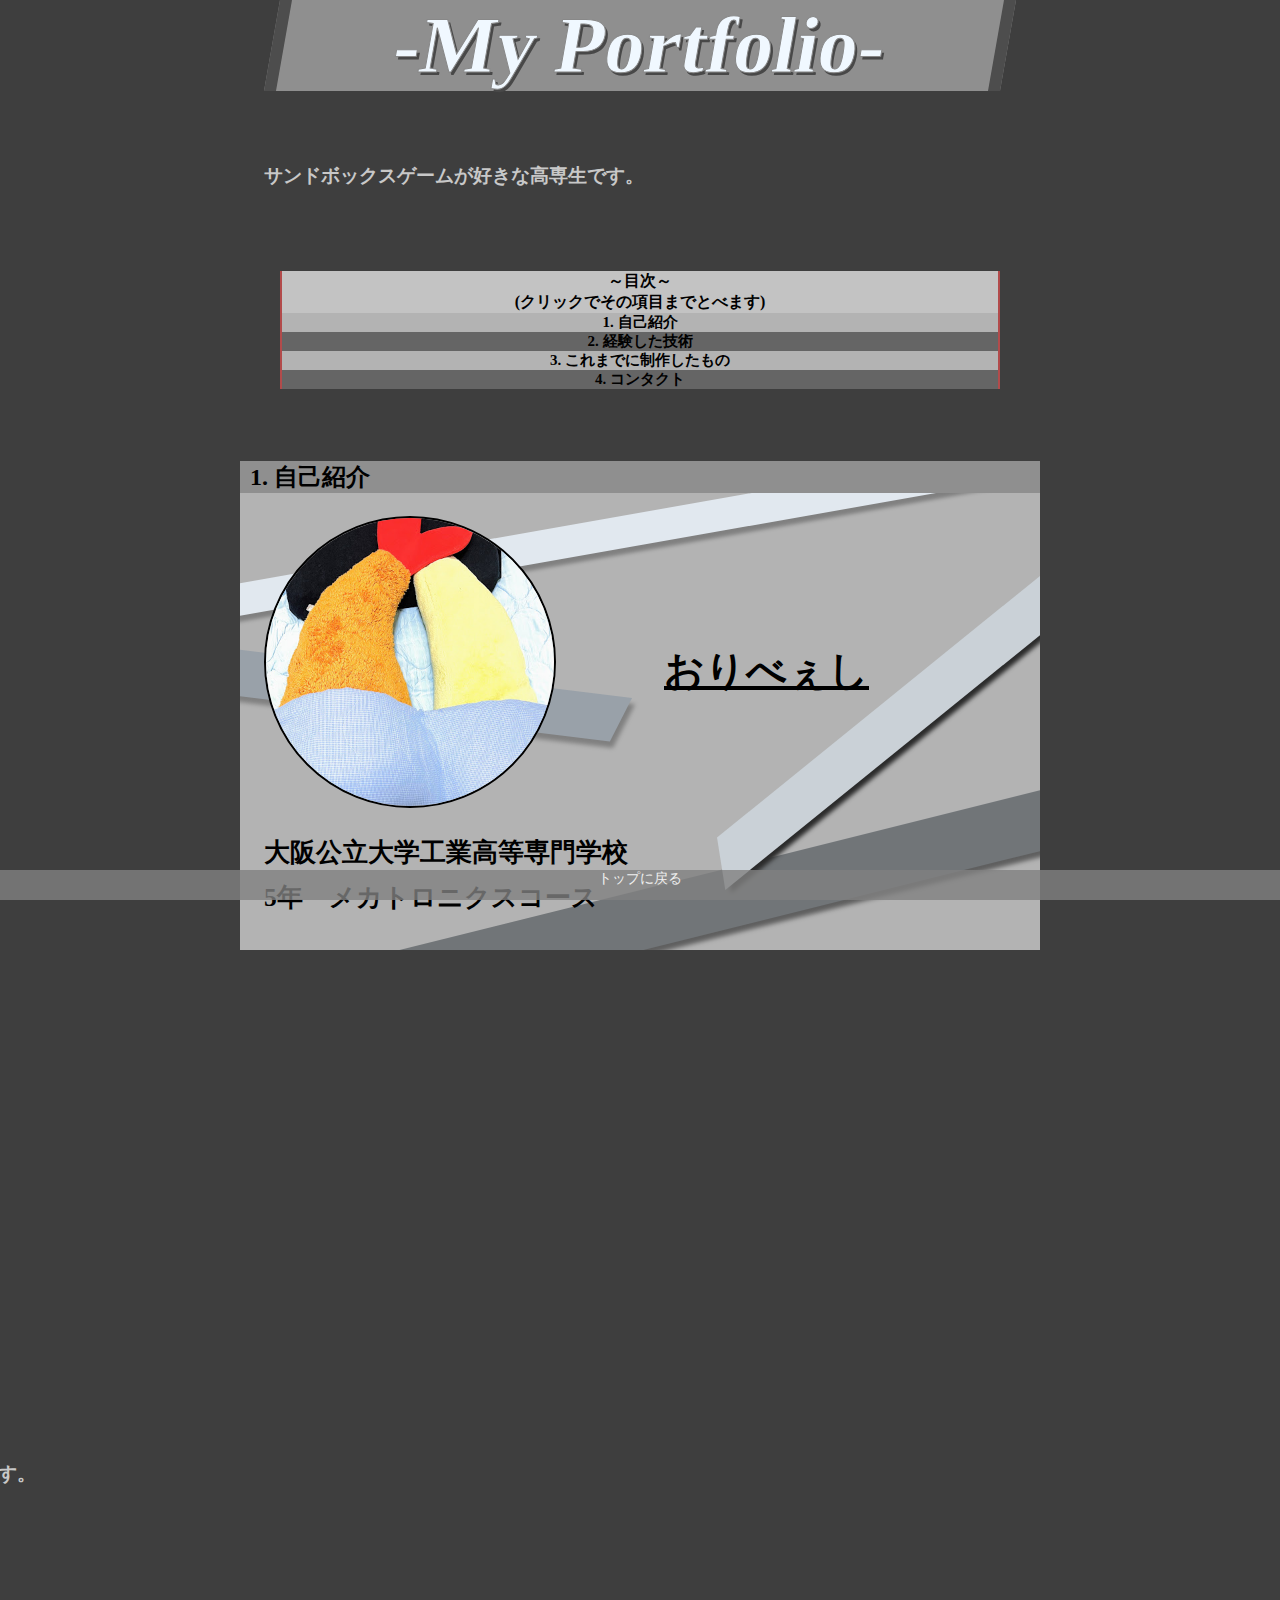
==== index.html @ cb8da0bd "update index.html and work_1.html" ====
<!DOCTYPE html>
<html lang="ja">
<head>
    <meta charset="UTF-8">
    <meta name="viewport" content="width=device-width, initial-scale=1.0">
    <title>おりべぇしのポートフォリオ</title>
    <link rel="stylesheet" href="style.css">
</head>
<body>
    <div id="pageContainer">
        <div id="portfolioTitle"><span class="titleStroke">-My Portfolio-</span></div>

        <br><br><br><br>

        <h3 class="textlightgray marginleft leftscrollAni">サンドボックスゲームが好きな高専生です。</h3>

        <br><br><br><br>

        <div id="tableOfContents">～目次～<br>(クリックでその項目までとべます)
            <div id="tableOfContents1" class="lightgray mokuji" onclick="scrollToIntroduction()">1. 自己紹介</div>
            <div id="tableOfContents2" class="darkgray mokuji" onclick="scrollToSkills()">2. 経験した技術</div>
            <div id="tableOfContents3" class="lightgray mokuji" onclick="scrollToProjects()">3. これまでに制作したもの</div>
            <div id="tableOfContents4" class="darkgray mokuji" onclick="scrollToContacts()">4. コンタクト</div>
        </div>

        <br><br><br><br>

        <div id="sectionIntroduction1" class="beforescroll js-scrollAni">
            <h2 class="subtitle">1. 自己紹介</h2>
            <div id="prodiv">
            <b>
                <div id="propic">
                    <img src="img/about/icon.jpg" width="100%">
                </div>
                <p id="proname">おりべぇし</p>
                <p id="proschool">大阪公立大学工業高等専門学校</p>
                <p id="proclass">5年　メカトロニクスコース</p>
                <div id="line1"></div>
                <div id="line2"></div>
                <div id="line3"></div>
                <div id="line4"></div>
            </b>
            </div>
        </div>

        <br><br>

<div class="commandList beforescroll js-scrollAni">
<div class="firstcommandLine">
    History.txt
    <img src="img/history/copyicon.png" id="copyicon" onclick="copyToClipboard()">
    <p id="copytext">Copied!</p>
</div>
<div id="commandtext">
#2020年
<div class="tabtext">
    4月：大阪府立大学工業高等専門学校 総合工学システム学科に入学
    <br>
    6月：旋盤による切削を体験する
</div>
<br>
#2021年
<div class="tabtext">
    7月：C言語に初めて触れる
</div>
<br>
#2022年
<div class="tabtext">
    4月：大阪公立大学工業高等専門学校に校名変更
    <br>
    6月：HTML、CSSに独学で触れ始める
    <br>
    7月：Javascriptにも触り始める
</div>
<br>
#2023年
<div class="tabtext">
    8,9月：インターンシップで実習を受ける
</div>
</div>
</div>

        <br><br><br><br>

        <div id="sectionIntroduction2" class="beforescroll js-scrollAni">
            <h2 class="subtitle">2. 経験した技術</h2>
        </div>

        <br><br><br><br>

        <h3 class="textlightgray marginleft leftscrollAni">私は主にIT系に興味があります。</h3>
        <h3 class="textlightgray marginleft leftscrollAni">過去にこのようなプログラミング言語・ソフトウェア等に触れたことがあります。</h3>

        <br><br><br><br>

        <div class="beforescroll js-scrollAni">

            <div id="programlist">
                <!--<div id="programlist[number]" class="sectionIntroduction2flame"></div>を書くと自動的に場所が割り当てられる-->
                <div id="programlist1" class="languageflame">
                    <img src="img/skill/html.png" class="programimg">
                    <h4 class="programtitle">HTML</h4>
                    <p class="programtext">-主な使用例-<br>・Web制作</p>
                </div>
                <div id="programlist2" class="languageflame">
                    <img src="img/skill/css.png" class="programimg">
                    <h4 class="programtitle">CSS</h4>
                    <p class="programtext">-主な使用例-<br>・HTMLとの連携</p>
                </div>
                <div id="programlist3" class="languageflame">
                    <img src="img/skill/js.png" class="programimg">
                    <h4 class="programtitle">JavaScript</h4>
                    <p class="programtext">-主な使用例-<br>・HTMLとの連携<br>・node.js<br>でのゲーム制作</p>
                </div>
                <div id="programlist4" class="languageflame">
                    <img src="img/skill/python.png" class="programimg">
                    <h4 class="programtitle">Python</h4>
                    <p class="programtext">-主な使用例-<br>・Tkinterでの<br>ゲーム制作<br>・機械学習</p>
                </div>
                <div id="programlist5" class="languageflame">
                    <img src="img/skill/c.png" class="programimg">
                    <h4 class="programtitle">C</h4>
                    <p class="programtext">-主な使用例-<br>・学校での学習</p>
                </div>
                <div id="programlist6" class="languageflame">
                    <img src="img/skill/c++.png" class="programimg">
                    <h4 class="programtitle">C++</h4>
                    <p class="programtext">-主な使用例-<br>・DxLibでの<br>ゲーム制作<br>・M5Stack</p>
                </div>
                <div id="programlist7" class="languageflame">
                    <img src="img/skill/arduino.png" class="programimg">
                    <h4 class="programtitle">Arduino</h4>
                    <p class="programtext">-主な使用例-<br>・Arduino Uno</p>
                </div>
                <div id="programlist8" class="languageflame">
                    <img src="img/skill/tinkercad.png" class="programimg">
                    <h4 class="programtitle">Tinkercad</h4>
                    <p class="programtext">-主な使用例-<br>・機械設計<br>・回路設計</p>
                </div>
                <div id="programlist9" class="languageflame">
                    <img src="img/skill/creo4.png" class="programimg">
                    <h4 class="programtitle">Creo4</h4>
                    <p class="programtext">-主な使用例-<br>・機械設計</p>
                </div>
                <div id="programlist10" class="languageflame">
                    <img src="img/skill/kicad.png" class="programimg">
                    <h4 class="programtitle">KiCad</h4>
                    <p class="programtext">-主な使用例-<br>・回路設計</p>
                </div>
            </div>
        </div>

        <br><br><br><br>

        <div id="sectionIntroduction3" class="beforescroll js-scrollAni">
            <h2 class="subtitle">3. これまでに制作したもの</h2>
        </div>
        
        <div class="beforecreatescroll js-scrollAni">
            <h2 class="createtitle">・Minecraftを使用しての校内の再現</h2>
            <div class="createexplanation">
                <div class="createmaindiv">
                    <div class="gradation"></div>
                    <img src="img/work/Minecraft/factory-center.jpg" class="picfit">
                    <p class="ingradationtext">
                        数年後、移転するため校舎が取り壊される。
                        <br>そこで、
                        <br>「公大高専の校舎をゲーム『Minecraft』で再現し、後世に残す。」
                        <br>というコンセプトで、10人のチームで行った。
                        <br>
                        <br>私は校内の東のエリアを担当することになり、
                        <br>工場棟、地域連携テクノセンター、図書館を制作した。
                    </p>
                    <p class="detailButton">詳細を見る</p>
                </div>
            </div>
        </div>

        <!--
        <div id="minecraft1" class="beforescroll js-scrollAni">
            <img src="img/infomation-center.png" width="60%">
            <p>a</p>
        </div>
        -->

        <div class="beforecreatescroll js-scrollAni">
            <h2 class="createtitle">・Tkinterでのゲーム制作</h2>
            <div class="createexplanation">
                <div class="createmaindiv">
                    <div class="gradation"></div>
                    <img src="img/work/Tkinter/ads.jpg" class="picfit">
                    <p class="ingradationtext">
                        実験実習で、Pythonの「Tkinter」というライブラリを学習した。
                        <br>
                        <br>自由課題でTkinterを使用し、
                        <br>Windows上で遊ぶことができるものを制作した。
                        <br>
                        <br>私は、「Window Busters」という
                        <br>Tkinterによって作成されたウィンドウを素早く消すゲームを制作した。
                    </p>
                    <p class="detailButton">詳細を見る</p>
                </div>
            </div>
        </div>

        <div class="beforecreatescroll js-scrollAni">
            <h2 class="createtitle">・チームでのプロジェクト</h2>
            <div class="createexplanation">
                <div class="createmaindiv">
                    <div class="gradation"></div>
                    <img src="img/work/Sushinetack/sushinetack1.jpg" class="picfit">
                    <p class="ingradationtext">
                        クラスのプロジェクトにて、
                        <br>「とある回転寿司屋で、『古い寿司が流れている』
                        <br>という風評被害を受け、経営の危機に陥ってしまった。
                        <br>そこで、回転寿司屋のDX化を行うとともに、
                        <br>寿司の衛生管理を徹底し、経営を回復させる」
                        <br>
                        <br>というコンセプトで、5人のチームで制作を行った。
                        <br>私はM5Stackを使用し、寿司のオーダーと寿司の周回判定を制作した。
                    </p>
                    <p class="detailButton">詳細を見る</p>
                </div>
            </div>
        </div>

        <div class="beforecreatescroll js-scrollAni">
            <h2 class="createtitle">・JSを用いたリズムゲーム制作</h2>
            <div class="createexplanation">
                <div class="createmaindiv">
                    <div class="gradation"></div>
                    <img src="img/work/KeyBoarder/KeyBoarder.png" class="picfit">
                    <p class="ingradationtext">
                        趣味でHTMLとCSS、JavaScriptを使用して、
                        <br>Node.jsのElectronで、PC上で実行することのできるリズムゲームを制作しています。
                        <br>
                        <br>キーボードをタイミングよく叩いてハイスコアを目指すゲームで
                        <br>企画、プログラミング、デザイン、BGM全てを私一人が担当しており、
                        <br>友達にテストプレイしながら現在も制作を続けています。
                        <br>
                        <br><a href="https://github.com/Oribe-shi/KeyBoarder_Builder.git">制作しているものはこちら</a>
                    </p>
                    <p class="detailButton">詳細を見る</p>
                </div>
            </div>
        </div>

        <br><br><br><br>

        <div id="sectionIntroduction4" class="beforescroll js-scrollAni">
            <h2 class="subtitle">4. コンタクト</h2>
        </div>

        <br>

        <h1 class="textlightgray marginleft leftscrollAni">GitHub</h1>

        <div class="textlightgray leftscrollAni contactdiv">
            <img class="contactimg" src="img/contact/github.png">
            <a class="account" href="https://github.com/Oribe-shi">アカウント</a>
        </div>

        <br>

        <h1 class="textlightgray marginleft leftscrollAni">Qiita</h1>

        <div class="textlightgray leftscrollAni contactdiv">
            <img class="contactimg" src="img/contact/qiita.png">
            <a class="account" href="https://qiita.com/Oribe-shi">アカウント</a>
        </div>

        <br><br><br><br>

        <div id="navigationMenu">
            <div id="Displaymenu"></div>
        </div>
        <div id="modalBackground">
            <div id="modalContent">
                <div id="backtomenu">戻る</div>
            </div>
        </div>
        <div id="backToTopButton" onclick="scrollToTop()">
            トップに戻る
            <div id="underbar"></div>
        </div>
    </div>
    <script src="main.js"></script>
</body>
</html>
---- style.css ----
body {
    background-color: rgb(62, 62, 62);
    position: relative;
    max-width: 800px;
    margin: auto;
}

p a {
    background-color: rgb(190, 223, 234);
    color: cornflowerblue;
    transition: all 0.5s;
    text-decoration: none;
    font-weight: 300;
    border-radius: 30%;
}

p a:hover {
    background-color: rgba(190, 223, 234, 0);
    color: rgb(74, 111, 179);
    transition: all 0.5s;
    text-decoration: none;
    font-weight: 900;
    border-radius: 30%;
}

.contactdiv {
    width: 100%;
    aspect-ratio: 13/2;
    margin: 0px;
}

.contactimg {
    height: 100%;
    position: absolute;
    left: 10%;
}

.account {
    font-size: 2.5vw;
    position: absolute;
    top: 50%;
    left: 32%;
    color: aliceblue;
    transform: scale(1) translateY(-50%);
    text-decoration: none;
    transform-origin: 0%;
    transition: all 0.5s;
}

.account:hover {
    transform: scale(1.2) translateY(-50%);
    transition: all 0.5s;
}

#pageContainer {
    position: absolute;
    width: 100%;
}

#modalBackground {
    position: fixed;
    top: 0px;
    left: 0px;
    width: 100%;
    height: 100%;
    display: none;
    background-color: rgba(0, 0, 0, 0.6);
}

#modalContent {
    position: absolute;
    width: 100%;
    height: 70%;
    top: 50%;

    transform: translateY(-50%);
}

iframe {
    width: calc(100% - 4px);
    height: 97%;
    margin: 0px;
    overflow: scroll;
}

#backtomenu {
    position: absolute;
    background-color: cadetblue;
    width: 100%;
    text-align: center;
    bottom: 0px;
    transform: translateY(50%);
    transition: background-color 0.5s;
}

#backtomenu:hover {
    background-color: rgb(147, 214, 216);
    transition: background-color 0.5s;
}

#portfolioTitle {
    width: calc(92% - 24px);
    margin-left: 4%;
    background-color: rgb(143, 143, 143);
    -webkit-text-fill-color: aliceblue;
    text-align: center;
    border-left: 12px solid rgb(77, 77, 77);
    border-right: 12px solid rgb(77, 77, 77);
    transform:skewX(-10deg);
}

.titleStroke {
    font-weight: bold;
    font-size: 10vw;
    color: rgba(0, 0, 0, 0);
    text-shadow: 3px 3px 0 rgb(72, 72, 72);
    -webkit-text-stroke: 1px #888;
    stroke: 1px #888;
    padding: 0 0 12px;
}

.subtitle {
    background-color: rgb(143, 143, 143);
    margin: 0px;
    padding-left: 10px;
}

#tableOfContents {
    position: relative;
    background-color: rgb(195, 195, 195);
    width: calc(90% - 4px);
    height: auto;
    text-align: center;
    font-weight: bold;
    margin-left: 5%;
    margin-top: 10px;
    border-left: 2px solid rgb(178, 75, 75);
    border-right: 2px solid rgb(178, 75, 75);
}

.mokuji {
    font-size: 15px;
    transition: font-size 0.3s;
}

.mokuji:hover {
    font-size: 20px;
}

#prodiv {
    position: relative;
    aspect-ratio: 7 / 4;
    overflow: hidden;
}

#propic {
    width: 36%;
    aspect-ratio: 1 / 1;
    background-color: white;
    border: 2px solid black;
    border-radius: 50%;
    position: absolute;
    top: 5%;
    left: 3%;
    overflow: hidden;
    z-index: 5;
}

#proname {
    font-size: 5vw;
    text-decoration: underline;
    text-decoration-color: rgb(0, 0, 0);
    position: absolute;
    top: 24%;
    left: 53%;
    z-index: 5;
}

#proschool {
    font-size: 3.2vw;
    position: absolute;
    bottom: 12%;
    left: 3%;
    z-index: 5;
}

#proclass {
    font-size: 3.2vw;
    position: absolute;
    bottom: 2%;
    left: 3%;
    z-index: 5;
}

#line1 {
    position: absolute;
    width: 100%;
    height: 13%;
    background-color: rgb(113, 117, 120);
    bottom: 3%;
    left: 7%;
    box-shadow: 6px 6px 4px rgb(95, 95, 95);
    rotate: -14deg;
    z-index: 0;
}

#line2 {
    position: absolute;
    width: 100%;
    height: 10%;
    background-color: rgb(202, 209, 215);
    bottom: 69%;
    left: 49%;
    box-shadow: 6px 6px 4px rgb(43, 43, 43);
    rotate: -39deg;
    transform:skewX(-30deg);
    z-index: 1;
}

#line3 {
    position: absolute;
    width: 100%;
    height: 10%;
    background-color: rgb(153, 161, 169);
    top: 34%;
    right: 52%;
    box-shadow: 6px 6px 4px gray;
    rotate: 7deg;
    transform:skewX(-20deg);
    z-index: 2;
}

#line4 {
    position: absolute;
    width: 100%;
    height: 7%;
    background-color: rgb(225, 232, 239);
    top: 6%;
    right: 5%;
    box-shadow: 6px 6px 4px gray;
    rotate: -10deg;
    z-index: 3;
}

.commandList {
    background-color: rgb(74, 74, 74);
    border: 2px solid rgb(142, 142, 142);
    overflow: hidden;
}

.firstcommandLine {
    background-color: aliceblue;
    font-size: 20px;
    padding-left: 10px;
}

#copyicon {
    width: 20px;
    position: absolute;
    top: 5px;
    right: 5px;
}

#copyicon:hover {
    filter: contrast(60%);
}

#copytext {
    font-size: 10px;
    position: absolute;
    text-align: right;
    top: -2.6px;
    right: 30px;
}

#commandtext {
    -webkit-text-fill-color: aliceblue;
    font-size: 14px;
    text-decoration: underline;
    text-decoration-color: aliceblue;
    padding-left: 10px;
}

.tabtext {
    margin-left: 30px;
}

#navigationMenu {
    position: fixed;
    background-color: rgb(197, 197, 197);
    width: 140%;
    height: 30px;
    top: -4px;
    left: 50%;
    opacity: 0.8;
    border: 4px solid rgb(11, 11, 11);
    transform: translate(-150%, 0px);
    z-index: 10;
    transition: transform 0.5s;
    &.is-navigationMenu-animated {
        transform: translate(-50%, 0px);
    }
}

#Displaymenu {
    background-color: #888;
    position: absolute;
    width: 30%;
    height: 100%;
    left: 50%;
    transform: translate(-50%, 0px);
}

.focusText {
    position: absolute;
    text-align: center;
    width: 100%;
    margin: 0px;
    top: 50%;
    left: 50%;
    transform: translate(-50%, -200%);
    transition: transform 0.5s;
    &.focus {
        transform: translate(-50%, -50%);
    }
}

#backToTopButton {
    position: fixed;
    background-color: rgb(129, 129, 129);
    width: 100%;
    height: 30px;
    left: 0;
    bottom: 0;
    font-size: 14px;
    opacity: 0.8;
    text-align: center;
    color: white;
    transition: font-size 0.3s, background-color 0.3s, color 0.3s, height 0.3s;
}

#backToTopButton:hover {
    height: 36px;
    font-size: 17px;
    background-color: rgb(179, 179, 179);
    color: black;
}

.beforescroll {
    opacity: 0;
    transform: translate3d(0, 50px, 0);
    transition: opacity 0.5s, transform 0.5s;
    &.is-animated {
        opacity: 1;
        transform: translate3d(0, 0, 0);
    }
}

.leftscrollAni {
    margin: 0px;
    transform: translate(-120%, 0%);
    transition: all 0.5s;
    &.is-leftanimated {
        transform: translate(0%, 0%);
    }
}

.beforecreatescroll {
    transform: translate3d(0, 50px, 0);
    opacity: 0;
    transition: opacity 0.5s, transform 0.5s;
    &.is-animated {
        opacity: 1;
        transform: translate3d(0, 0, 0);
    }
}

.marginleft {
    margin-left: 3%;
}

.textlightgray {
    color: rgb(200, 200, 200);
}

.lightgray {
    background-color: rgb(179, 179, 179);
}

.darkgray {
    background-color: rgb(101, 101, 101);
}

#sectionIntroduction1 {
    background-color: rgb(179, 179, 179);
}

#programlist {
    background-color: rgb(156, 171, 183);
    position: relative;
}

.languageflame {
    width: 42%;
    aspect-ratio: 5 / 3;
    margin: 4%;
    position: absolute;
    background-color: white;
    box-shadow: 3px 3px 3px rgb(11, 11, 11);
    border-radius: 8%;
    overflow: hidden;
    transform-origin: 50%;
    transform: scale(1);
    transition: transform 0.1s, box-shadow 0.1s;
}

.languageflame:hover {
    transform: scale(1.15);
    box-shadow: 8px 8px 3px rgb(11, 11, 11);
}

.programimg {
    position: absolute;
    margin: 5% 0 5% 0;
    width: 50%;
}

.programtitle {
    position: absolute;
    width: 50%;
    margin: 0px;
    font-size: 3.7vw;
    text-align: center;
    top: 7%;
    left: 73%;
    transform: translate(-50%, 0px);
}

.programtext {
    position: absolute;
    width: 50%;
    font-size: 2.5vw;
    text-align: center;
    top: 20%;
    left: 73%;
    transform: translate(-50%, 0px);
}

.createtitle {
    background-color: rgb(143, 154, 141);
    font-size: 5vw;
    margin-bottom: 0px;
}

.createexplanation {
    width: 100%;
    height: auto;
}

.createmaindiv {
    position: relative;
    background-color: rgb(187, 203, 220);
    width: auto;
    aspect-ratio: 16 / 9;
}

.gradation {
    position: absolute;
    width: 100%;
    height: 100%;
    background: linear-gradient(to bottom, rgba(187, 203, 220, 1), rgba(187, 203, 220, 0)); 
    z-index: 1;
}

.picfit {
    position: absolute;
    width: 100%;
    height: auto;
    bottom: 0;
    opacity: 0.3;
    z-index: 0;
}

.ingradationtext {
    position: absolute;
    width: calc(100% - 20px);
    height: calc(100% - 20px);
    margin: 0px;
    padding: 10px;
    font-size: 3vw;
    z-index: 2;
}

.lasttextcenter {
    font-size: 4vw;
    text-align: center;
    margin: 0px;
}

.detailButton {
    position: absolute;
    left: 50%;
    bottom: 0px;
    margin: 0px;
    text-align: center;
    transform: translateX(-50%);
    font-size: 3vw;
    z-index: 5;
    font-weight: 600;
    transition: background-color 0.3s, font-size 0.3s;
}

.detailButton:hover {
    font-size: calc(3vw * 1.3);
    background-color: #888;
    transition: background-color 0.3s, font-size 0.3s;
}

@media screen and (min-width: 800px) {
    .titleStroke {
        font-size: 80px;
    }

    #proname {
        font-size: 40px;
    }

    #proschool {
        font-size: 25.6px;
    }

    #proclass {
        font-size: 25.6px;
    }

    .programtitle {
        font-size: 29.6px;
    }

    .programtext {
        font-size: 20px;
    }

    .createtitle {
        font-size: 40px;
    }

    .ingradationtext {
        font-size: 24px;
    }

    .lasttextcenter {
        font-size: 32px;
    }

    #modalBackground {
        width: 800px;
        left: 50%;
        transform: translateX(-50%);
    }
}
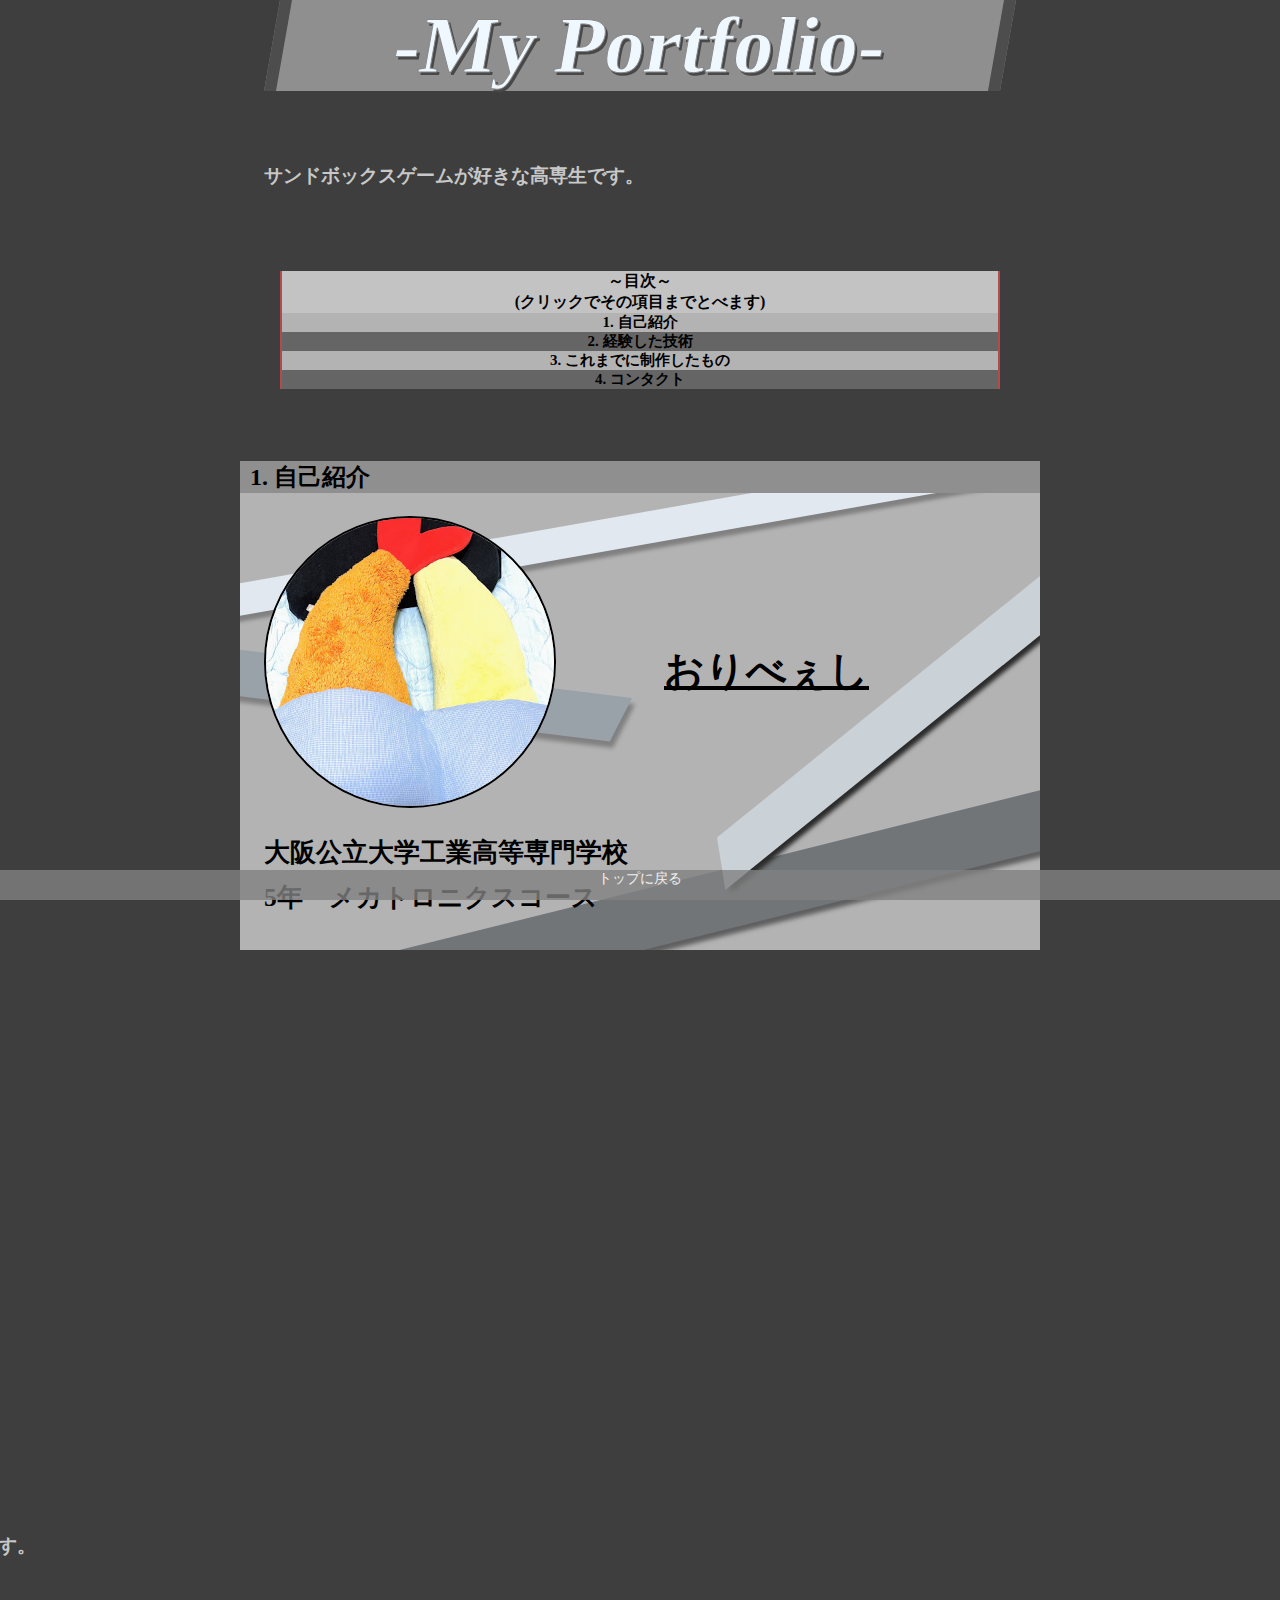
==== commit 60801252: "create 8 files and update 1 file" ====
--- a/index.html
+++ b/index.html
@@ -61,6 +61,8 @@
 <br>
 #2021年
 <div class="tabtext">
+    4月：micro:bitに触れる
+    <br>
     7月：C言語に初めて触れる
 </div>
 <br>
@@ -68,13 +70,19 @@
 <div class="tabtext">
     4月：大阪公立大学工業高等専門学校に校名変更
     <br>
+    5月：Creo4でドライバーを作成する
+    <br>
     6月：HTML、CSSに独学で触れ始める
     <br>
     7月：Javascriptにも触り始める
+    <br>
+    9月：KiCadでモータを動かす基盤を作成する
 </div>
 <br>
 #2023年
 <div class="tabtext">
+    6月：C++を使ってM5Stackのプログラミングをする
+    <br>
     8,9月：インターンシップで実習を受ける
 </div>
 </div>
@@ -245,6 +253,25 @@
             </div>
         </div>
 
+        <div class="beforecreatescroll js-scrollAni">
+            <h2 class="createtitle">・GASを利用したオンラインゲーム</h2>
+            <div class="createexplanation">
+                <div class="createmaindiv">
+                    <div class="gradation"></div>
+                    <img src="img/work/OnlineGame/minigame2.jpg" class="picfit">
+                    <p class="ingradationtext">
+                        「GoogleAppScriptを使用し何かを制作する」という課題に対し、
+                        <br>スプレッドシートで値を変更できることを利用し、
+                        <br>2人でミニゲームで対戦をするゲームを制作しました。
+                        <br>
+                        <br>ログイン機能も存在し、スコアの保存もしてくれる機能も
+                        <br>実装しました。
+                    </p>
+                    <p class="detailButton">詳細を見る</p>
+                </div>
+            </div>
+        </div>
+
         <br><br><br><br>
 
         <div id="sectionIntroduction4" class="beforescroll js-scrollAni">
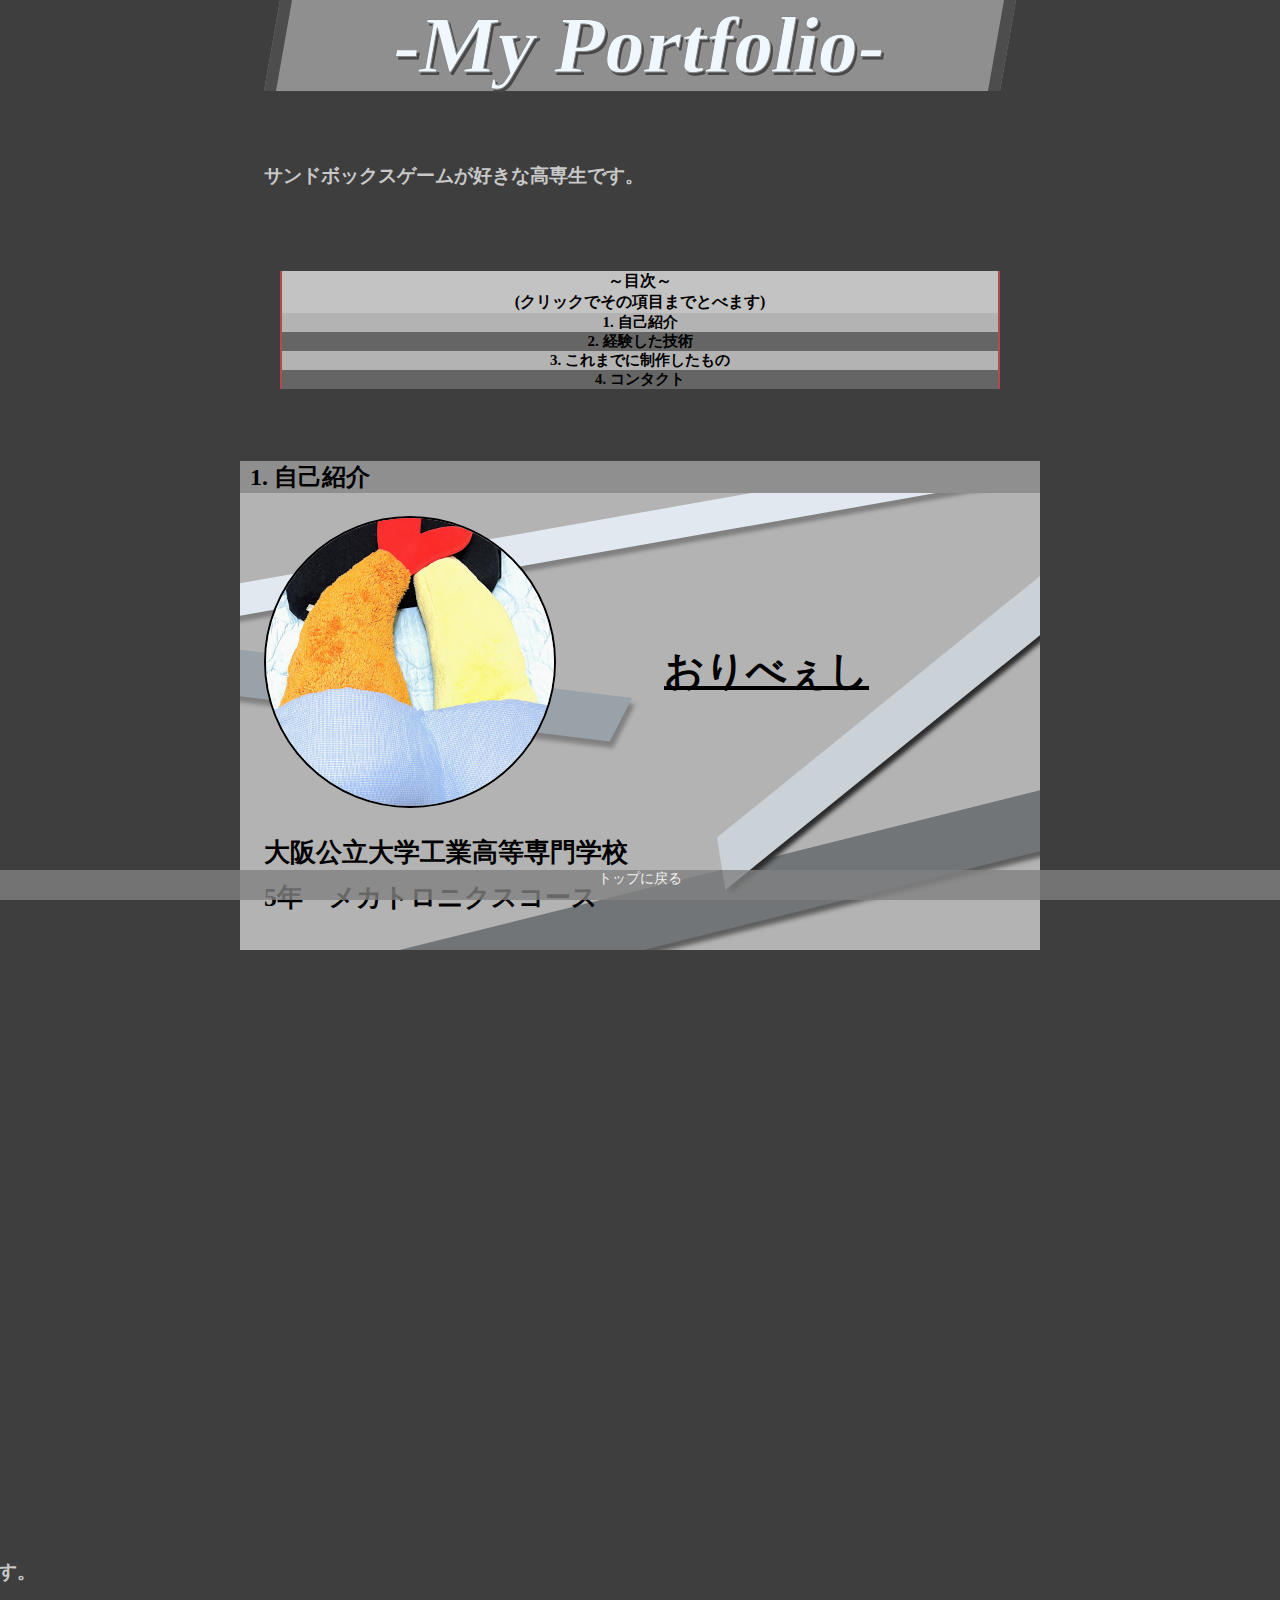
==== commit 5bb7c468: "update index.html, main.js and work_2.html" ====
--- a/index.html
+++ b/index.html
@@ -96,7 +96,8 @@
 
         <br><br><br><br>
 
-        <h3 class="textlightgray marginleft leftscrollAni">私は主にIT系に興味があります。</h3>
+        <h3 class="textlightgray marginleft leftscrollAni">私はプログラミングに興味を持っており、</h3>
+        <h3 class="textlightgray marginleft leftscrollAni">その中でも主にIT系に興味があります。</h3>
         <h3 class="textlightgray marginleft leftscrollAni">過去にこのようなプログラミング言語・ソフトウェア等に触れたことがあります。</h3>
 
         <br><br><br><br>
@@ -158,6 +159,10 @@
             </div>
         </div>
 
+        <br><br>
+
+        <h3 class="textlightgray marginleft leftscrollAni">プログラミングで学んだ知識を活かしてゲームを制作するのにもはまっています。</h3>
+
         <br><br><br><br>
 
         <div id="sectionIntroduction3" class="beforescroll js-scrollAni">
@@ -183,13 +188,6 @@
                 </div>
             </div>
         </div>
-
-        <!--
-        <div id="minecraft1" class="beforescroll js-scrollAni">
-            <img src="img/infomation-center.png" width="60%">
-            <p>a</p>
-        </div>
-        -->
 
         <div class="beforecreatescroll js-scrollAni">
             <h2 class="createtitle">・Tkinterでのゲーム制作</h2>
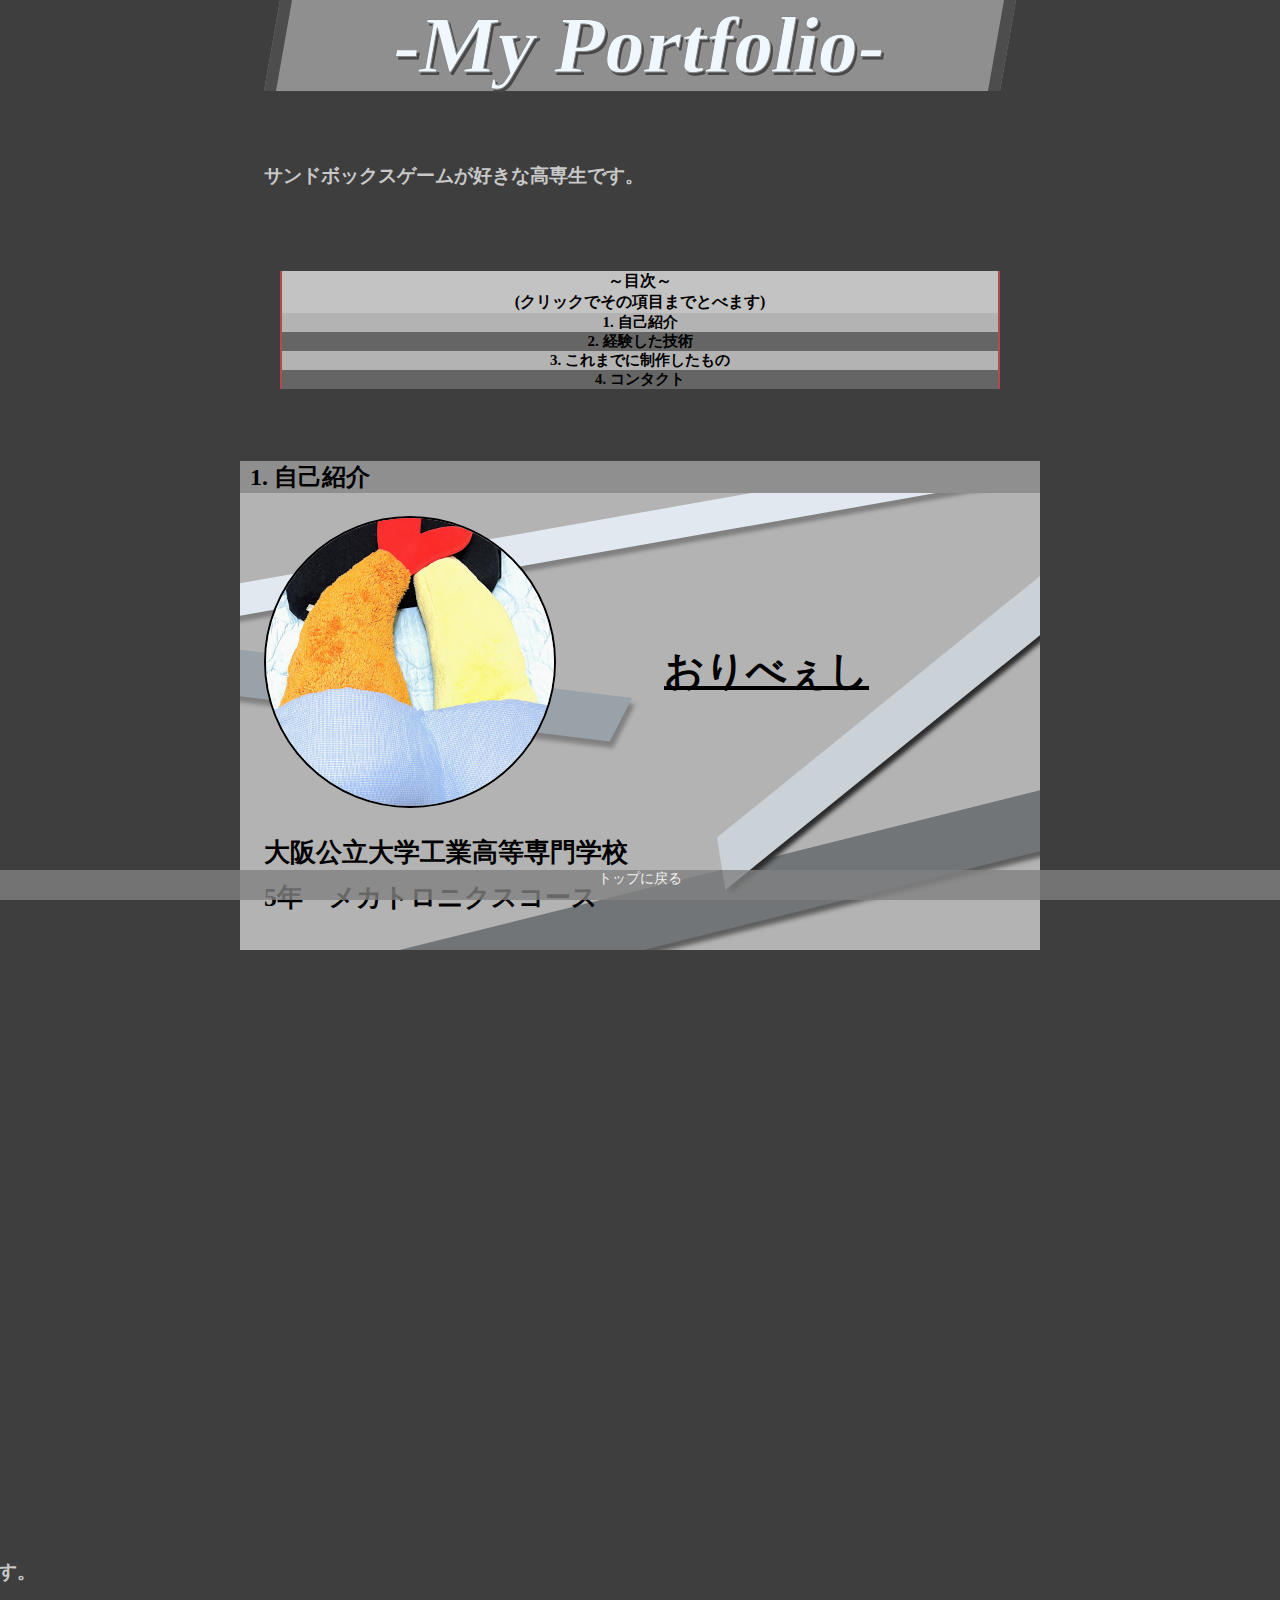
==== commit 219d8260: "update index.html" ====
--- a/index.html
+++ b/index.html
@@ -162,6 +162,8 @@
         <br><br>
 
         <h3 class="textlightgray marginleft leftscrollAni">プログラミングで学んだ知識を活かしてゲームを制作するのにもはまっています。</h3>
+        <h3 class="textlightgray marginleft leftscrollAni">学んだことがないプログラミング言語でも積極的に挑み、</h3>
+        <h3 class="textlightgray marginleft leftscrollAni">自らの技術を更に成長したいと考えています。</h3>
 
         <br><br><br><br>
 
@@ -270,6 +272,23 @@
             </div>
         </div>
 
+        <div class="beforecreatescroll js-scrollAni">
+            <h2 class="createtitle">・Creo4を用いたパンタグラフ機構の制作</h2>
+            <div class="createexplanation">
+                <div class="createmaindiv">
+                    <div class="gradation"></div>
+                    <img src="img/work/Creo4/c0.jpg" class="picfit">
+                    <p class="ingradationtext">
+                        Creo4を用いてリンク機構の一つであるパンタグラフ機構を制作しました。
+                        <br>また、Creo4上による運動解析を用いて実際に動作した様子を確認することもできます。
+                        <br>
+                        <br>関数アプリであるGeogebraも使用し、パンタグラフ機構のスケルトン図も制作しました。
+                    </p>
+                    <p class="detailButton">詳細を見る</p>
+                </div>
+            </div>
+        </div>
+
         <br><br><br><br>
 
         <div id="sectionIntroduction4" class="beforescroll js-scrollAni">
